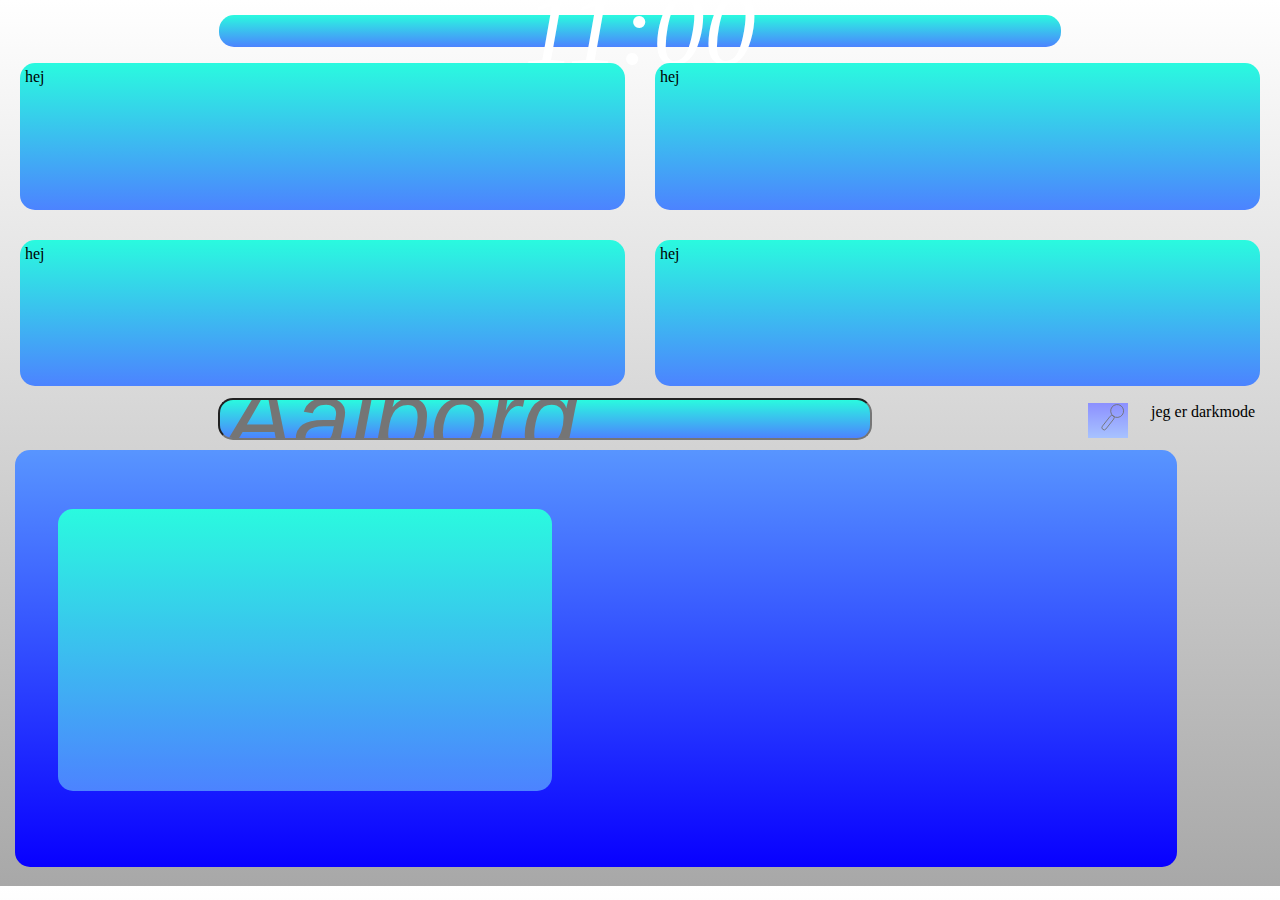
==== vejrapp2/index.html @ 4a9be9cb "Add files via upload" ====
<!DOCTYPE html>
<html lang="en">
<head>
    <meta charset="UTF-8">
    <meta name="viewport" content="width=device-width, initial-scale=1.0">
    <title>Vejrapp</title>
    <link rel="stylesheet" href="assets/css/main.css">
</head>
<body>  
    <header>
        <div class="klokbar">
            <p>11:00</p>
        </div>
    </header>
    <main>
    <section class="buttongrid">
        <div id="box"> hej</div>
        <div id="box">hej</div>
        <div id="box">hej</div>
        <div id="box">hej</div>
    </section>
    
    <section class="søgebar">
        <input type="text" name"søgefelt" id="søgefelt" placeholder="Aalborg"><img src="assets/css/loop.PNG" alt="">
        <div id="darkmode">jeg er darkmode</div>
    </section>


    <section class="vejrudsigten">
        <div id="ugeboks">
            <div id="dag1"></div>
            <div id="dag1"></div>
            <div id="dag1"></div>
        </div>
        
    </section>
    </main>
</body>
</html>
---- vejrapp2/assets/css/main.css ----
@import url(grid.css);

*{
    margin: 0;
    padding: 5px;
    padding-bottom: 6.4px;
}

html {
background: linear-gradient(to bottom, #fff, #a8a8a8);
}

.klokbar {
    display: flex;
    background: linear-gradient(to bottom, #2afadf, #4c83ff);
    width: 65vw;
    height: 2.3vh;
    margin: 0 auto;
    justify-content: center;
    align-items: center; 
    color: white;
    border-radius: 15px; 
    font-size: 8vw;
    font-style: italic;
}


.søgebar {
    display: flex;
    justify-content: space-between;
    gap: 1vw;
}

#søgefelt {
    
    background: linear-gradient(to bottom, #2afadf, #4c83ff);
    gap: 10vw;
    display: flex;
    width: 50vw;
    height: 3vh;
    margin: 0 auto;
    justify-content: center;
    align-items: center; 
    color: white;
    border-radius: 15px; 
    font-size: 8vw;
    font-style: italic;
}

#søgefelt img {
    border-radius: 15px;
    
}

.vejrudsigten{
    background: linear-gradient(to bottom, #5895ff, #0800ff);
   
    height: 45vh;
    justify-content: center;
    align-items: center;
    width: 90vw;
    border-radius: 15px;

}

#dag1 {
    background: linear-gradient(to bottom, #2afadf, #4c83ff);
    width: 22vw;
    height: 30vh;
    border-radius: 15px;
    
    
}



#ugeboks{
    display: grid;
    grid-template-columns: repeat(auto-fill, minmax(100px, 1fr));
    padding-top: 6vh;
    padding-left: 3vw;
    
}
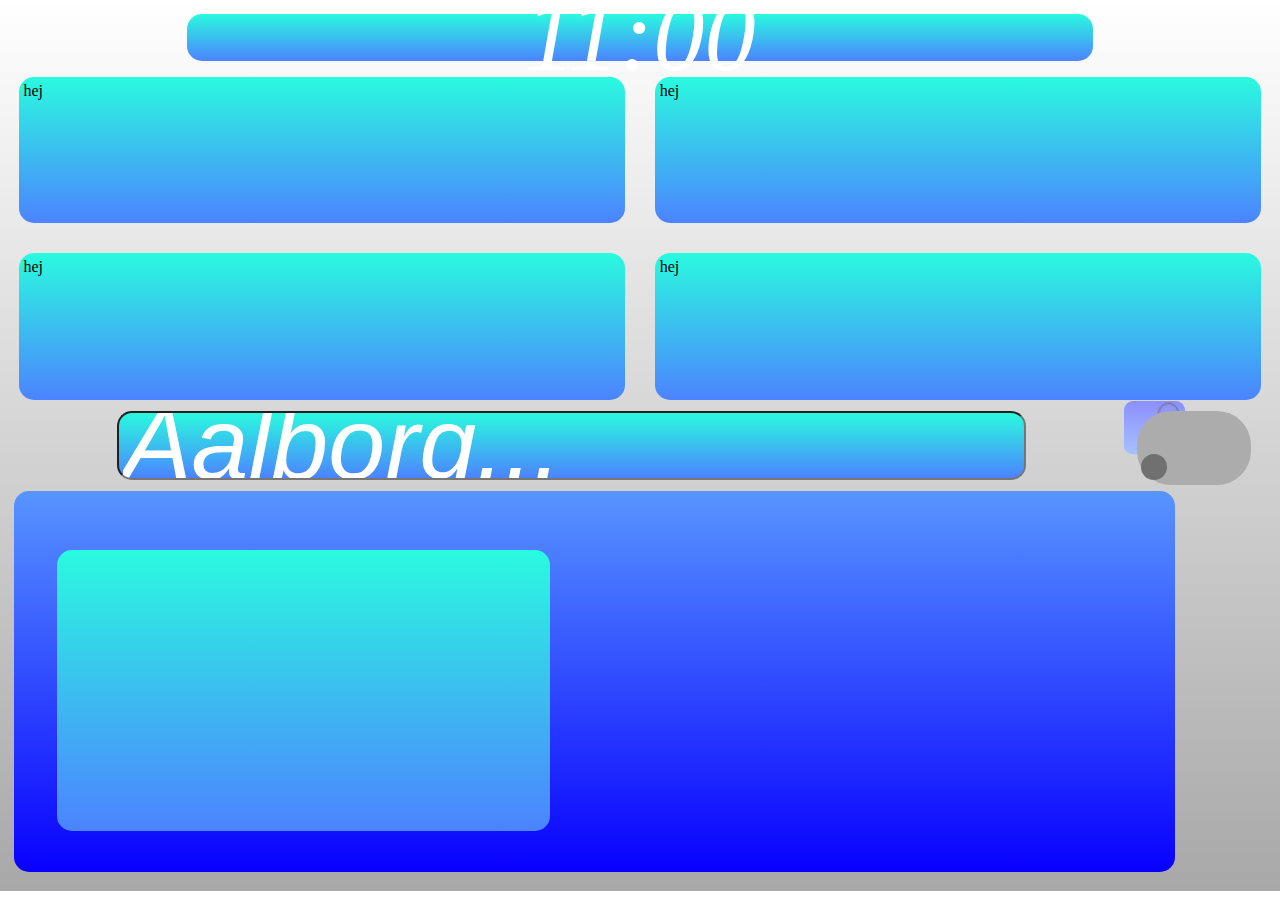
==== commit 68d73592: "Add files via upload" ====
--- a/vejrapp2/index.html
+++ b/vejrapp2/index.html
@@ -21,8 +21,11 @@
     </section>
     
     <section class="søgebar">
-        <input type="text" name"søgefelt" id="søgefelt" placeholder="Aalborg"><img src="assets/css/loop.PNG" alt="">
-        <div id="darkmode">jeg er darkmode</div>
+        <input type="text" name"søgefelt" id="søgefelt" placeholder="Aalborg..."><img src="assets/css/loop.PNG" alt="">
+        <label class="switch">
+            <input type="checkbox">
+            <div class="slider"></div>
+        </label>
     </section>
 
 
--- a/vejrapp2/assets/css/main.css
+++ b/vejrapp2/assets/css/main.css
@@ -2,8 +2,8 @@
 
 *{
     margin: 0;
-    padding: 5px;
-    padding-bottom: 6.4px;
+    padding: 4.7px;
+    padding-bottom: 6.5px;
 }
 
 html {
@@ -13,8 +13,8 @@
 .klokbar {
     display: flex;
     background: linear-gradient(to bottom, #2afadf, #4c83ff);
-    width: 65vw;
-    height: 2.3vh;
+    width: 70vw;
+    height: 4vh;
     margin: 0 auto;
     justify-content: center;
     align-items: center; 
@@ -29,15 +29,14 @@
     display: flex;
     justify-content: space-between;
     gap: 1vw;
+    
 }
 
 #søgefelt {
-    
+    position: relative;
     background: linear-gradient(to bottom, #2afadf, #4c83ff);
-    gap: 10vw;
-    display: flex;
-    width: 50vw;
-    height: 3vh;
+    width: 70vw;
+    height: 6vh;
     margin: 0 auto;
     justify-content: center;
     align-items: center; 
@@ -47,18 +46,26 @@
     font-style: italic;
 }
 
-#søgefelt img {
+#søgefelt::placeholder {
+    color: white;
+    
+}
+
+.søgebar img {
+    position: absolute;
     border-radius: 15px;
+    height: 6vh;
+    right: 90px;
+    top: 396px;
     
 }
 
 .vejrudsigten{
     background: linear-gradient(to bottom, #5895ff, #0800ff);
-   
-    height: 45vh;
+    width: 90vw;
+    height: 41vh;
     justify-content: center;
     align-items: center;
-    width: 90vw;
     border-radius: 15px;
 
 }
@@ -83,3 +90,46 @@
 }
 
 
+.switch {
+    display: inline-block;
+    position: relative;
+    width: 9vw;
+    height: 7vh;
+    
+}
+
+.switch input {
+    display: none;
+}
+
+.slider {
+    position: absolute;
+    cursor: pointer;
+    top: 0;
+    left: 0;
+    right: 10px;
+    bottom: 0;
+    background-color: #acacac;
+    transition: 0.4s;
+    border-radius: 34px;
+}
+
+.slider:before {
+    position: absolute;
+    content: "";
+    height: 26px;
+    width: 26px;
+    left: 4px;
+    bottom: 5px;
+    background-color: #707070;
+    transition: 0.4s;
+    border-radius: 50%;
+}
+
+.switch input:checked + .slider {
+    background-color:#00FF11;
+}
+
+.switch input:checked + .slider:before {
+    transform: translateY(-40px);
+}
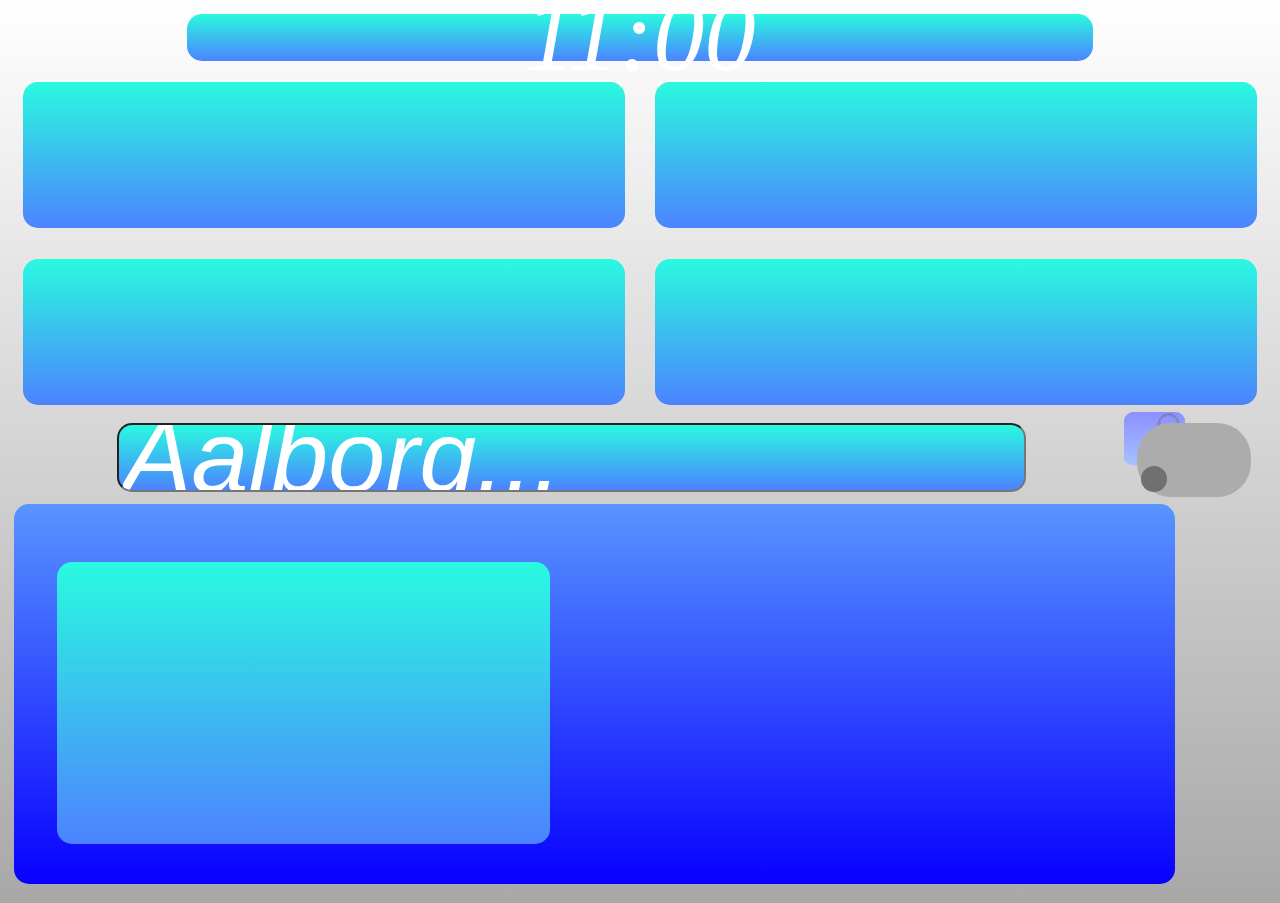
==== commit 5e04c67f: "Add files via upload" ====
--- a/vejrapp2/index.html
+++ b/vejrapp2/index.html
@@ -14,10 +14,11 @@
     </header>
     <main>
     <section class="buttongrid">
-        <div id="box"> hej</div>
-        <div id="box">hej</div>
-        <div id="box">hej</div>
-        <div id="box">hej</div>
+        <a href="knap 1.html"><div id="box"></div></a>
+        <a href="knap 2.html"><div id="box"></div></a>
+        <a href="knap 3.html"><div id="box"></div></a>
+        <a href="knap 4.html"><div id="box"></div></a>
+
     </section>
     
     <section class="søgebar">
--- a/vejrapp2/assets/css/main.css
+++ b/vejrapp2/assets/css/main.css
@@ -56,7 +56,7 @@
     border-radius: 15px;
     height: 6vh;
     right: 90px;
-    top: 396px;
+    top: 407px;
     
 }
 
@@ -131,5 +131,5 @@
 }
 
 .switch input:checked + .slider:before {
-    transform: translateY(-40px);
+    transform: translateY(-34px);
 }
